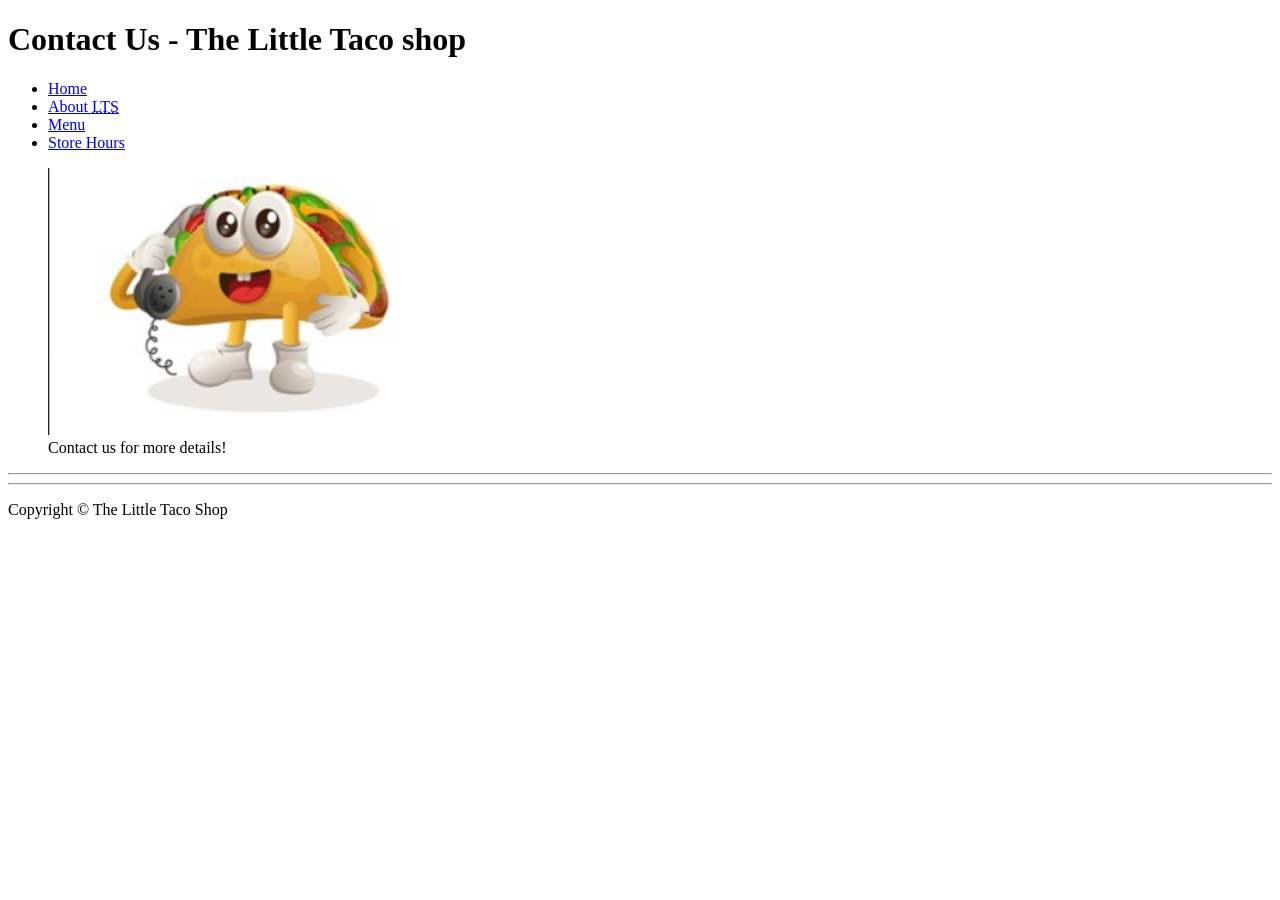
==== contact.html @ 9ad08216 "project" ====
<!DOCTYPE html>
<html lang="en">

<head>
    <meta charset="UTF-8">
    <meta name="viewport" content="width=device-width, initial-scale=1.0">
    <title>Contact Us- LTS</title>
    <link rel="stylesheet" href="style.css">
</head>

<body>
    <header>
        <h1> Contact Us - The Little Taco shop</h1>
        <nav>
            <ul>
                <li>
                    <a href="index.html">Home</a>
                </li>
                <li>
                    <a href="#about">About <abbr title="The Little Taco Shop">LTS</abbr></a>
                </li>
                <li>
                    <a href="#menu">Menu</a>
                </li>
                <li>
                    <a href="hours.html" target="_blank">Store Hours</a>
                </li>
            </ul>
        </nav>
        <figure>
            <img src="Taco Calling.png" alt="Taco Call" title="Call me I am hungry!" width="400" height="267">
            <figcaption>
                Contact us for more details!
            </figcaption>
        </figure>
    </header>
    <hr>
    <main>
        <!-- Our content -->
    </main>
    <hr>
    <footer>
        <p>
            Copyright &copy; The Little Taco Shop
        </p>
    </footer>
</body>

</html>
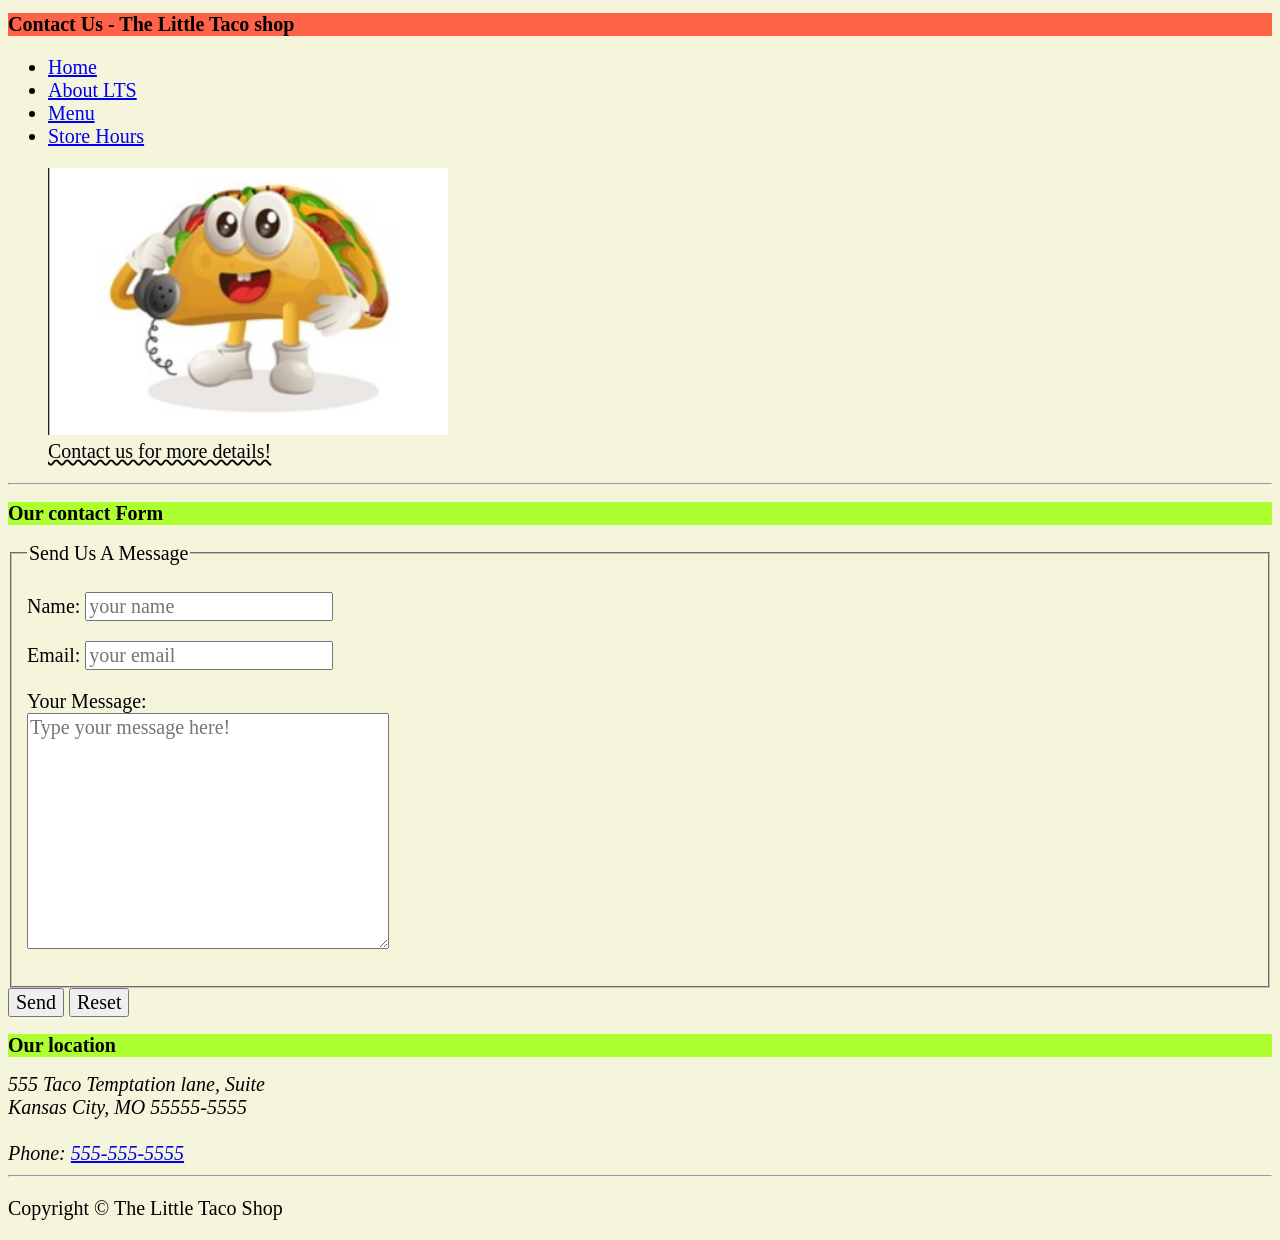
==== commit c05ebae8: "Complete" ====
--- a/contact.html
+++ b/contact.html
@@ -28,7 +28,7 @@
             </ul>
         </nav>
         <figure>
-            <img src="Taco Calling.png" alt="Taco Call" title="Call me I am hungry!" width="400" height="267">
+            <img src="images/Taco Calling.png" alt="Taco Call" title="Call me I am hungry!" width="400" height="267">
             <figcaption>
                 Contact us for more details!
             </figcaption>
@@ -36,7 +36,39 @@
     </header>
     <hr>
     <main>
-        <!-- Our content -->
+        <section>
+            <h2>Our contact Form</h2>
+            <form action="https://httpbin.org/get" method="get">
+                <fieldset>
+                    <legend>Send Us A Message</legend>
+                    <p>
+                        <label for="name">Name: </label>
+                        <input type="text" name="name" id="name" placeholder="your name" required>
+                    </p>
+                    <p>
+                        <label for="email">Email: </label>
+                        <input type="text" name="email" id="email" placeholder="your email" required>
+                    </p>
+                    <p>
+                        <label for="message">Your Message:</label>
+                        <br>
+                        <textarea name="message" id="message" cols="30" rows="10"
+                            placeholder="Type your message here!"></textarea>
+                    </p>
+                </fieldset>
+                <button type="submit">Send</button>
+                <button type="reset">Reset</button>
+            </form>
+        </section>
+        <section>
+            <h2>Our location</h2>
+            <address>
+                555 Taco Temptation lane, Suite <br>
+                Kansas City, MO 55555-5555
+                <br> <br>
+                Phone: <a href="tel: +5555555555">555-555-5555</a>
+            </address>
+        </section>
     </main>
     <hr>
     <footer>
--- a/style.css
+++ b/style.css
@@ -0,0 +1,25 @@
+* {
+    font-family: cursive;
+    font-size: 20px;
+}
+h1 {
+    background-color: tomato;
+}
+h2{
+    background-color: greenyellow;
+}
+body {
+    background-color: beige;
+}
+table {
+  border-collapse: collapse;
+   margin: auto; /*This line aligns the table to centre */
+}
+
+th, td {
+  border: 1px solid black;
+  padding: 5px;
+}
+figcaption {
+    text-decoration: wavy underline;
+}
